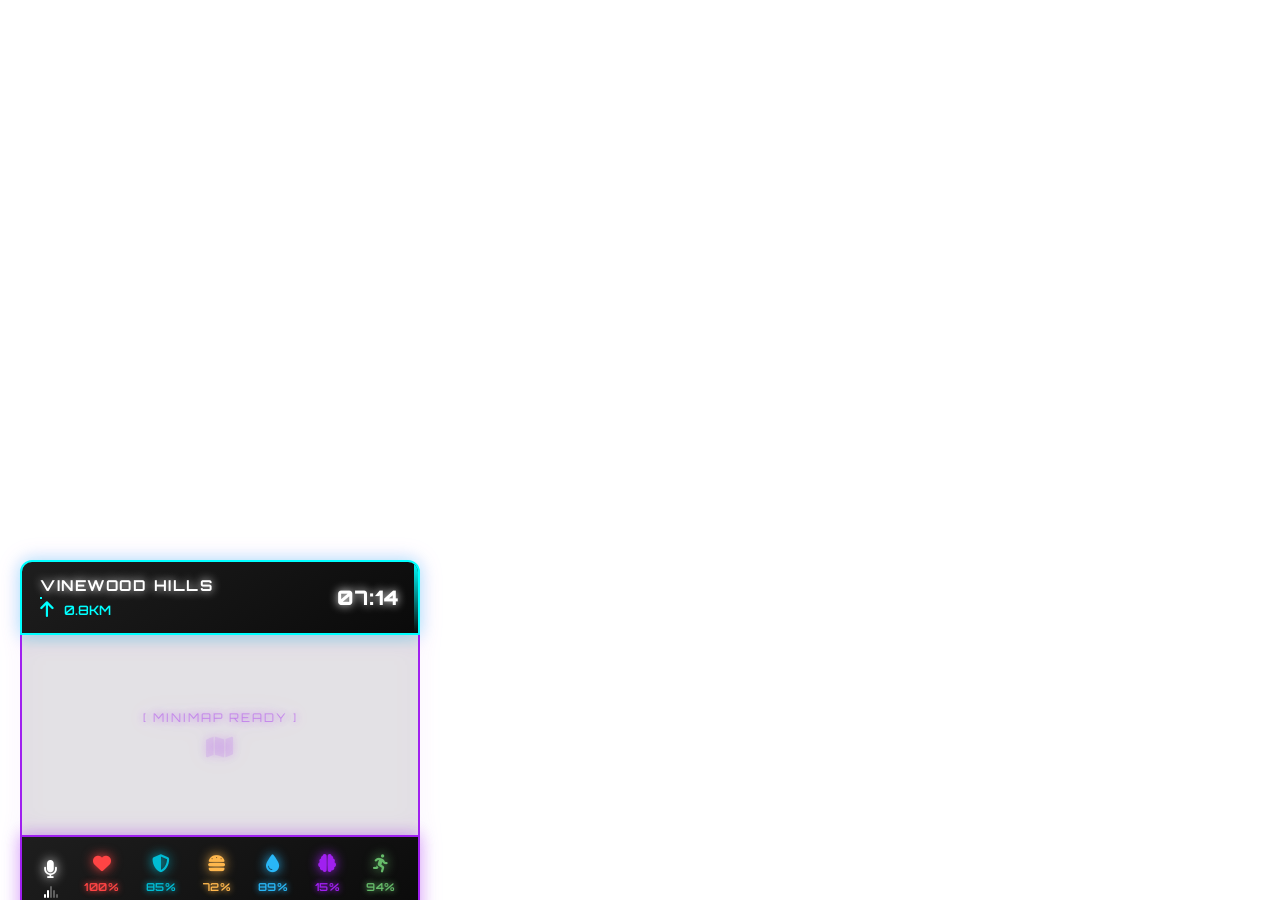
==== html/gps-hud.html @ 812bd892 "Initial commit" ====
<!DOCTYPE html>
<html lang="en">
<head>
    <meta charset="UTF-8">
    <meta name="viewport" content="width=device-width, initial-scale=1.0">
    <title>GPS HUD - FiveM QBCore Enhanced with Voice</title>
    <link href="https://fonts.googleapis.com/css2?family=Orbitron:wght@400;700;900&display=swap" rel="stylesheet">
    <link href="https://fonts.googleapis.com/css2?family=Roboto:wght@300;400;500;700&display=swap" rel="stylesheet">
    <link rel="stylesheet" href="https://cdnjs.cloudflare.com/ajax/libs/font-awesome/6.4.0/css/all.min.css">
    <style>
        :root {
            --neon-cyan: #00ffff;
            --neon-orange: #ff9800;
            --neon-purple: #a020f0;
            --neon-red: #ff4444;
            --neon-blue: #00bcd4;
            --neon-yellow: #ffb74d;
            --neon-light-blue: #29b6f6;
            --neon-green: #66bb6a;
            --voice-idle: #ffffff;
            --voice-talking: #ffff3e;
            --voice-radio: #d64763;
            --voice-muted: #666666;
            --dark-bg: linear-gradient(135deg, #0a0a0a 0%, #1a1a1a 50%, #0a0a0a 100%);
            --card-bg: linear-gradient(145deg, #1e1e1e, #0a0a0a);
        }

        * {
            margin: 0;
            padding: 0;
            box-sizing: border-box;
        }

        body {
            background: transparent;
            font-family: 'Roboto', sans-serif;
            color: white;
            overflow: hidden;
            width: 100vw;
            height: 100vh;
        }

        /* Keyframe Animations */
        @keyframes pulse {
            0%, 100% { transform: scale(1); }
            50% { transform: scale(1.1); }
        }

        @keyframes glow-pulse {
            0%, 100% { 
                box-shadow: 0 0 12px var(--neon-purple);
            }
            50% { 
                box-shadow: 0 0 20px var(--neon-purple), 0 0 30px var(--neon-purple);
            }
        }

        @keyframes text-glow {
            0%, 100% { 
                text-shadow: 0 0 8px currentColor;
            }
            50% { 
                text-shadow: 0 0 15px currentColor, 0 0 20px currentColor;
            }
        }

        @keyframes scan-line {
            0% { left: -100%; }
            100% { left: 100%; }
        }

        @keyframes data-stream {
            0% { transform: translateY(-100%); opacity: 0; }
            10%, 90% { opacity: 1; }
            100% { transform: translateY(100%); opacity: 0; }
        }

        @keyframes hologram-flicker {
            0%, 100% { opacity: 1; }
            98% { opacity: 1; }
            99% { opacity: 0.7; }
        }

        @keyframes voice-wave {
            0%, 100% { transform: scaleY(1); }
            25% { transform: scaleY(1.4); }
            50% { transform: scaleY(0.8); }
            75% { transform: scaleY(1.2); }
        }

        @keyframes mic-talking {
            0%, 100% { 
                transform: scale(1);
                filter: drop-shadow(0 0 6px currentColor);
            }
            50% { 
                transform: scale(1.15);
                filter: drop-shadow(0 0 15px currentColor);
            }
        }

        /* GPS/MAP HUD Container */
        .gps-hud-container {
            position: fixed;
            bottom: 20px;
            left: 20px;
            width: 400px;
            height: 320px;
            z-index: 1000;
            font-family: 'Orbitron', monospace;
            display: none;
            animation: hologram-flicker 8s infinite;
        }

        /* Navigation Header */
        .nav-header {
            background: var(--card-bg);
            border: 2px solid var(--neon-cyan);
            border-radius: 12px 12px 0 0;
            padding: 14px 18px;
            display: flex;
            justify-content: space-between;
            align-items: center;
            box-shadow: 0 0 15px rgba(0, 255, 255, 0.3);
            position: relative;
            overflow: hidden;
            backdrop-filter: blur(10px);
        }

        .nav-header::before {
            content: '';
            position: absolute;
            top: 0;
            left: -100%;
            width: 100%;
            height: 2px;
            background: linear-gradient(90deg, transparent, var(--neon-cyan), transparent);
            animation: scan-line 3s linear infinite;
        }

        .nav-header::after {
            content: '';
            position: absolute;
            top: 0;
            right: 0;
            width: 4px;
            height: 100%;
            background: linear-gradient(180deg, var(--neon-cyan), transparent);
            animation: data-stream 2s linear infinite;
        }

        .location-info {
            display: flex;
            flex-direction: column;
            gap: 6px;
        }

        .location-name {
            font-size: 15px;
            font-weight: 700;
            color: white;
            text-transform: uppercase;
            letter-spacing: 1.5px;
            text-shadow: 0 0 10px white;
        }

        .direction-distance {
            display: flex;
            align-items: center;
            gap: 10px;
            font-size: 13px;
        }

        .direction-arrow {
            color: var(--neon-cyan);
            font-size: 18px;
            animation: text-glow 2s ease-in-out infinite;
        }

        .distance {
            color: var(--neon-cyan);
            font-weight: 600;
            animation: text-glow 2s ease-in-out infinite;
        }

        .time-display {
            font-size: 20px;
            font-weight: 900;
            color: white;
            text-align: right;
            letter-spacing: 1px;
            text-shadow: 0 0 10px white;
        }

        /* Map Container */
        .map-container {
            background: rgba(0, 0, 0, 0.1);
            border-left: 2px solid var(--neon-purple);
            border-right: 2px solid var(--neon-purple);
            height: 200px;
            position: relative;
            display: flex;
            justify-content: center;
            align-items: center;
            animation: glow-pulse 3s ease-in-out infinite;
            overflow: hidden;
            backdrop-filter: blur(5px);
        }

        .map-placeholder {
            color: rgba(160, 32, 240, 0.4);
            font-size: 12px;
            text-align: center;
            letter-spacing: 2px;
            text-transform: uppercase;
            text-shadow: 0 0 8px rgba(160, 32, 240, 0.6);
            line-height: 1.4;
        }

        /* Status Bar */
        .status-bar {
            background: var(--card-bg);
            border: 2px solid var(--neon-purple);
            border-radius: 0 0 12px 12px;
            padding: 12px 16px;
            display: flex;
            justify-content: space-between;
            align-items: center;
            box-shadow: 0 0 15px rgba(160, 32, 240, 0.3);
            position: relative;
            overflow: hidden;
            backdrop-filter: blur(10px);
        }

        .status-bar::before {
            content: '';
            position: absolute;
            bottom: 0;
            left: -100%;
            width: 100%;
            height: 2px;
            background: linear-gradient(90deg, transparent, var(--neon-purple), transparent);
            animation: scan-line 4s linear infinite reverse;
        }

        .status-icon {
            display: flex;
            flex-direction: column;
            align-items: center;
            gap: 4px;
            cursor: pointer;
            transition: all 0.3s ease;
            padding: 6px;
            border-radius: 8px;
            position: relative;
        }

        .status-icon::before {
            content: '';
            position: absolute;
            top: 0;
            left: 0;
            right: 0;
            bottom: 0;
            background: rgba(255, 255, 255, 0.1);
            border-radius: 8px;
            opacity: 0;
            transition: opacity 0.3s ease;
        }

        .status-icon:hover::before {
            opacity: 1;
        }

        .status-icon:hover {
            transform: scale(1.15);
            animation: pulse 0.6s ease-in-out;
        }

        .status-icon i {
            font-size: 18px;
            margin-bottom: 3px;
            filter: drop-shadow(0 0 6px currentColor);
        }

        .status-value {
            font-size: 11px;
            font-weight: 600;
            letter-spacing: 0.5px;
            text-shadow: 0 0 6px currentColor;
        }

        /* Voice/Microphone Specific Styles */
        .voice {
            color: var(--voice-idle);
            position: relative;
        }

        .voice.talking {
            color: var(--voice-talking);
            animation: mic-talking 0.8s ease-in-out infinite;
        }

        .voice.radio {
            color: var(--voice-radio);
        }

        .voice.muted {
            color: var(--voice-muted);
            opacity: 0.6;
        }

        .voice:hover { 
            box-shadow: 0 0 20px currentColor;
            transform: scale(1.15);
            animation: pulse 0.6s ease-in-out;
        }

        /* Voice Level Indicator */
        .voice-level {
            display: flex;
            align-items: end;
            gap: 1px;
            height: 12px;
            justify-content: center;
        }

        .voice-bar {
            width: 2px;
            background: currentColor;
            border-radius: 1px;
            transition: all 0.3s ease;
            opacity: 0.3;
        }

        .voice-bar.active {
            opacity: 1;
            animation: voice-wave 0.6s ease-in-out infinite;
        }

        .voice-bar:nth-child(1) { height: 4px; animation-delay: 0s; }
        .voice-bar:nth-child(2) { height: 8px; animation-delay: 0.1s; }
        .voice-bar:nth-child(3) { height: 12px; animation-delay: 0.2s; }
        .voice-bar:nth-child(4) { height: 8px; animation-delay: 0.3s; }
        .voice-bar:nth-child(5) { height: 4px; animation-delay: 0.4s; }

        /* Radio Channel Display */
        .radio-channel {
            font-size: 9px;
            color: var(--voice-radio);
            text-shadow: 0 0 4px currentColor;
            position: absolute;
            top: -2px;
            right: -2px;
            background: rgba(0, 0, 0, 0.7);
            border-radius: 3px;
            padding: 1px 3px;
            border: 1px solid currentColor;
            opacity: 0;
            transition: opacity 0.3s ease;
        }

        .voice.radio .radio-channel {
            opacity: 1;
        }

        /* Status-specific Colors */
        .health { color: var(--neon-red); }
        .armor { color: var(--neon-blue); }
        .hunger { color: var(--neon-yellow); }
        .thirst { color: var(--neon-light-blue); }
        .stress { color: var(--neon-purple); }
        .stamina { color: var(--neon-green); }

        .health:hover { box-shadow: 0 0 20px var(--neon-red); }
        .armor:hover { box-shadow: 0 0 20px var(--neon-blue); }
        .hunger:hover { box-shadow: 0 0 20px var(--neon-yellow); }
        .thirst:hover { box-shadow: 0 0 20px var(--neon-light-blue); }
        .stress:hover { box-shadow: 0 0 20px var(--neon-purple); }
        .stamina:hover { box-shadow: 0 0 20px var(--neon-green); }

        /* Status Bar Indicators */
        .status-bar-indicator {
            width: 24px;
            height: 3px;
            background: rgba(255, 255, 255, 0.15);
            border-radius: 2px;
            overflow: hidden;
            margin-top: 3px;
            border: 1px solid rgba(255, 255, 255, 0.1);
        }

        .status-fill {
            height: 100%;
            background: currentColor;
            border-radius: 1px;
            transition: width 0.5s ease;
            box-shadow: 0 0 6px currentColor;
            position: relative;
        }

        .status-fill::after {
            content: '';
            position: absolute;
            top: 0;
            left: -100%;
            width: 100%;
            height: 100%;
            background: linear-gradient(90deg, transparent, rgba(255, 255, 255, 0.4), transparent);
            animation: scan-line 2s linear infinite;
        }

        /* Critical State Animations */
        .critical {
            animation: pulse 1s ease-in-out infinite;
        }

        .critical .status-fill {
            animation: glow-pulse 1s ease-in-out infinite;
        }

        /* GPS Position Classes */
        .gps-top-right {
            top: 20px;
            right: 20px;
            bottom: auto;
            left: auto;
        }

        .gps-top-left {
            top: 20px;
            left: 20px;
            bottom: auto;
            right: auto;
        }

        .gps-bottom-right {
            bottom: 20px;
            right: 20px;
            top: auto;
            left: auto;
        }

        .gps-bottom-left {
            bottom: 20px;
            left: 20px;
            top: auto;
            right: auto;
        }

        /* Theme Variants */
        .theme-cyberpunk {
            --primary: var(--neon-cyan);
            --secondary: var(--neon-purple);
            --accent: var(--neon-orange);
        }

        .theme-synthwave {
            --primary: #ff0080;
            --secondary: #8000ff;
            --accent: var(--neon-cyan);
        }

        .theme-synthwave .nav-header {
            border-color: #ff0080;
            box-shadow: 0 0 15px rgba(255, 0, 128, 0.3);
        }

        .theme-synthwave .map-container {
            border-color: #8000ff;
            animation: glow-pulse 3s ease-in-out infinite;
        }

        .theme-synthwave .status-bar {
            border-color: #8000ff;
            box-shadow: 0 0 15px rgba(128, 0, 255, 0.3);
        }

        .theme-matrix {
            --primary: #00ff00;
            --secondary: #008000;
            --accent: #ffffff;
        }

        .theme-matrix .nav-header {
            border-color: #00ff00;
            box-shadow: 0 0 15px rgba(0, 255, 0, 0.3);
        }

        .theme-matrix .map-container {
            border-color: #008000;
        }

        .theme-matrix .status-bar {
            border-color: #008000;
            box-shadow: 0 0 15px rgba(0, 128, 0, 0.3);
        }

        /* Responsive Design */
        @media (max-width: 768px) {
            .gps-hud-container {
                width: 360px;
                height: 280px;
                bottom: 10px;
                left: 10px;
            }

            .nav-header {
                padding: 12px 14px;
            }

            .location-name {
                font-size: 13px;
            }

            .time-display {
                font-size: 18px;
            }

            .map-container {
                height: 160px;
            }

            .status-icon i {
                font-size: 16px;
            }

            .status-value {
                font-size: 10px;
            }
            
            .voice-level {
                height: 10px;
            }
            
            .voice-bar {
                width: 1.5px;
            }
        }

        @media (max-width: 480px) {
            .gps-hud-container {
                width: 320px;
                height: 240px;
                bottom: 5px;
                left: 5px;
            }

            .map-container {
                height: 140px;
            }

            .status-bar {
                padding: 8px 10px;
            }

            .status-icon {
                padding: 3px;
            }
            
            .status-icon i {
                font-size: 14px;
            }
            
            .voice-level {
                height: 8px;
            }
            
            .radio-channel {
                font-size: 8px;
                padding: 0px 2px;
            }
        }

        /* Hidden State */
        .gps-hud-container.hidden {
            display: none !important;
        }

        /* Performance Mode */
        .performance-mode .gps-hud-container {
            animation: none;
        }

        .performance-mode .nav-header::before,
        .performance-mode .nav-header::after,
        .performance-mode .status-bar::before,
        .performance-mode .status-fill::after {
            animation: none;
        }

        .performance-mode .direction-arrow,
        .performance-mode .distance,
        .performance-mode .status-icon i,
        .performance-mode .status-value {
            animation: none;
            text-shadow: 0 0 3px currentColor;
        }
        
        .performance-mode .voice.talking {
            animation: none;
        }
        
        .performance-mode .voice-bar {
            animation: none;
        }
        
        .performance-mode .voice-bar.active {
            animation: none;
            opacity: 1;
        }

        /* Additional Visual Effects */
        .gps-hud-container {
            filter: drop-shadow(0 0 10px rgba(160, 32, 240, 0.2));
        }

        .status-icon.active {
            background: rgba(255, 255, 255, 0.1);
            transform: scale(1.1);
        }

        /* Data Stream Effects */
        .nav-header .data-point {
            position: absolute;
            width: 2px;
            height: 2px;
            background: var(--neon-cyan);
            border-radius: 50%;
            animation: data-stream 3s linear infinite;
        }

        .nav-header .data-point:nth-child(2) { animation-delay: 0.5s; }
        .nav-header .data-point:nth-child(3) { animation-delay: 1s; }
        .nav-header .data-point:nth-child(4) { animation-delay: 1.5s; }
    </style>
</head>
<body>
    <div class="gps-hud-container theme-cyberpunk gps-bottom-left" id="gpsHudContainer">
        <!-- Navigation Header -->
        <div class="nav-header">
            <div class="data-point"></div>
            <div class="data-point"></div>
            <div class="data-point"></div>
            <div class="data-point"></div>
            
            <div class="location-info">
                <div class="location-name" id="locationName">VINEWOOD HILLS</div>
                <div class="direction-distance">
                    <i class="fas fa-arrow-up direction-arrow" id="directionArrow"></i>
                    <span class="distance" id="distanceDisplay">0.8KM</span>
                </div>
            </div>
            <div class="time-display" id="timeDisplay">05:01</div>
        </div>

        <!-- Map Container -->
        <div class="map-container">
            <div class="map-placeholder">
                [ MINIMAP READY ]<br>
                <i class="fas fa-map" style="font-size: 24px; margin-top: 8px; opacity: 0.3; animation: pulse 3s infinite;"></i>
            </div>
        </div>

        <!-- Status Bar -->
        <div class="status-bar">
            <!-- Voice/Microphone Status -->
            <div class="status-icon voice" id="voiceStatus">
                <div class="radio-channel" id="radioChannel">CH1</div>
                <i class="fas fa-microphone" id="voiceIcon"></i>
                <div class="voice-level" id="voiceLevel">
                    <div class="voice-bar"></div>
                    <div class="voice-bar active"></div>
                    <div class="voice-bar active"></div>
                    <div class="voice-bar"></div>
                    <div class="voice-bar"></div>
                </div>
            </div>

            <div class="status-icon health" id="healthStatus">
                <i class="fas fa-heart"></i>
                <div class="status-value">100%</div>
                <div class="status-bar-indicator">
                    <div class="status-fill" style="width: 100%;"></div>
                </div>
            </div>

            <div class="status-icon armor" id="armorStatus">
                <i class="fas fa-shield-alt"></i>
                <div class="status-value">85%</div>
                <div class="status-bar-indicator">
                    <div class="status-fill" style="width: 85%;"></div>
                </div>
            </div>

            <div class="status-icon hunger" id="hungerStatus">
                <i class="fas fa-hamburger"></i>
                <div class="status-value">72%</div>
                <div class="status-bar-indicator">
                    <div class="status-fill" style="width: 72%;"></div>
                </div>
            </div>

            <div class="status-icon thirst" id="thirstStatus">
                <i class="fas fa-tint"></i>
                <div class="status-value">89%</div>
                <div class="status-bar-indicator">
                    <div class="status-fill" style="width: 89%;"></div>
                </div>
            </div>

            <div class="status-icon stress" id="stressStatus">
                <i class="fas fa-brain"></i>
                <div class="status-value">15%</div>
                <div class="status-bar-indicator">
                    <div class="status-fill" style="width: 15%;"></div>
                </div>
            </div>

            <div class="status-icon stamina" id="staminaStatus">
                <i class="fas fa-running"></i>
                <div class="status-value">94%</div>
                <div class="status-bar-indicator">
                    <div class="status-fill" style="width: 94%;"></div>
                </div>
            </div>
        </div>
    </div>

    <script>
        // GPS HUD Controller Class
        class GPSHudController {
            constructor() {
                this.container = document.getElementById('gpsHudContainer');
                this.locationName = document.getElementById('locationName');
                this.directionArrow = document.getElementById('directionArrow');
                this.distanceDisplay = document.getElementById('distanceDisplay');
                this.timeDisplay = document.getElementById('timeDisplay');
                
                // Voice elements
                this.voiceStatus = document.getElementById('voiceStatus');
                this.voiceIcon = document.getElementById('voiceIcon');
                this.voiceLevel = document.getElementById('voiceLevel');
                this.radioChannel = document.getElementById('radioChannel');
                
                this.statusElements = {
                    voice: document.getElementById('voiceStatus'),
                    health: document.getElementById('healthStatus'),
                    armor: document.getElementById('armorStatus'),
                    hunger: document.getElementById('hungerStatus'),
                    thirst: document.getElementById('thirstStatus'),
                    stress: document.getElementById('stressStatus'),
                    stamina: document.getElementById('staminaStatus')
                };
                
                this.isVisible = false;
                this.currentTheme = 'cyberpunk';
                this.currentPosition = 'bottom-left';
                this.performanceMode = false;
                
                // Voice state
                this.voiceState = {
                    level: 2,
                    talking: false,
                    radioActive: false,
                    radioChannel: 0,
                    muted: false
                };
                
                this.init();
            }
            
            init() {
                this.updateTime();
                setInterval(() => this.updateTime(), 1000);
                
                // Listen for FiveM events
                window.addEventListener('message', (event) => {
                    this.handleMessage(event.data);
                });
                
                // Add click handlers for status icons
                Object.entries(this.statusElements).forEach(([key, element]) => {
                    element.addEventListener('click', () => {
                        this.triggerStatusAlert(key);
                    });
                });
                
                // Initialize voice display
                this.updateVoiceDisplay();
            }
            
            handleMessage(data) {
                switch(data.action) {
                    case 'toggleGpsHud':
                        this.toggle(data.show);
                        break;
                    case 'updateLocation':
                        this.updateLocation(data);
                        break;
                    case 'updateStatus':
                        this.updateStatus(data);
                        break;
                    case 'updateVoice':
                        this.updateVoice(data);
                        break;
                    case 'updateTheme':
                        this.setTheme(data.theme);
                        break;
                    case 'updatePosition':
                        this.setPosition(data.position);
                        break;
                    case 'setPerformanceMode':
                        this.setPerformanceMode(data.enabled);
                        break;
                }
            }
            
            toggle(show) {
                this.isVisible = show;
                if (show) {
                    this.container.style.display = 'block';
                    this.container.classList.remove('hidden');
                } else {
                    this.container.style.display = 'none';
                    this.container.classList.add('hidden');
                }
            }
            
            updateLocation(data) {
                if (data.location) {
                    this.locationName.textContent = data.location.toUpperCase();
                }
                
                if (data.distance) {
                    this.distanceDisplay.textContent = data.distance + 'KM';
                }
                
                if (data.direction !== undefined) {
                    const directions = ['↑', '↗', '→', '↘', '↓', '↙', '←', '↖'];
                    const directionIndex = Math.floor(data.direction / 45) % 8;
                    this.directionArrow.innerHTML = directions[directionIndex];
                }
            }
            
            updateStatus(data) {
                Object.entries(data).forEach(([key, value]) => {
                    if (this.statusElements[key] && key !== 'voice') {
                        const element = this.statusElements[key];
                        const valueElement = element.querySelector('.status-value');
                        const fillElement = element.querySelector('.status-fill');
                        
                        if (valueElement && fillElement) {
                            valueElement.textContent = value + '%';
                            fillElement.style.width = value + '%';
                            
                            // Add critical state for low values
                            if ((key !== 'stress' && value <= 20) || (key === 'stress' && value >= 80)) {
                                element.classList.add('critical');
                            } else {
                                element.classList.remove('critical');
                            }
                        }
                    }
                });
            }
            
            updateVoice(data) {
                try {
                    // Update voice state with validation
                    if (data.level !== undefined && data.level >= 0 && data.level <= 5) {
                        this.voiceState.level = data.level;
                    }
                    if (data.talking !== undefined) this.voiceState.talking = data.talking;
                    if (data.radioActive !== undefined) this.voiceState.radioActive = data.radioActive;
                    if (data.radioChannel !== undefined && data.radioChannel >= 0) {
                        this.voiceState.radioChannel = data.radioChannel;
                    }
                    if (data.muted !== undefined) this.voiceState.muted = data.muted;
                    
                    this.updateVoiceDisplay();
                } catch (error) {
                    console.error('Error updating voice:', error);
                    // Fallback to safe state
                    this.voiceState = {
                        level: 2,
                        talking: false,
                        radioActive: false,
                        radioChannel: 0,
                        muted: false
                    };
                    this.updateVoiceDisplay();
                }
            }
            
            updateVoiceDisplay() {
                const voiceElement = this.voiceStatus;
                const voiceIcon = this.voiceIcon;
                const voiceLevel = this.voiceLevel;
                const radioChannel = this.radioChannel;
                
                // Reset classes
                voiceElement.classList.remove('talking', 'radio', 'muted');
                
                // Set voice icon based on state
                if (this.voiceState.muted) {
                    voiceIcon.className = 'fas fa-microphone-slash';
                    voiceElement.classList.add('muted');
                } else if (this.voiceState.radioActive && this.voiceState.radioChannel > 0) {
                    voiceIcon.className = 'fas fa-headset';
                    voiceElement.classList.add('radio');
                    radioChannel.textContent = `CH${this.voiceState.radioChannel}`;
                } else if (this.voiceState.talking) {
                    voiceIcon.className = 'fas fa-microphone';
                    voiceElement.classList.add('talking');
                } else {
                    // Determine icon based on voice level
                    if (this.voiceState.level === 1) {
                        voiceIcon.className = 'fas fa-microphone-slash';
                    } else if (this.voiceState.level <= 2) {
                        voiceIcon.className = 'fas fa-microphone';
                    } else if (this.voiceState.level === 3) {
                        voiceIcon.className = 'fas fa-volume-up';
                    } else {
                        voiceIcon.className = 'fas fa-bullhorn';
                    }
                }
                
                // Update voice level bars with proper validation
                const bars = voiceLevel.querySelectorAll('.voice-bar');
                bars.forEach((bar, index) => {
                    if (index < Math.max(1, this.voiceState.level) && !this.voiceState.muted) {
                        bar.classList.add('active');
                    } else {
                        bar.classList.remove('active');
                    }
                });
                
                // Trigger update animation
                voiceElement.style.transform = 'scale(1.05)';
                setTimeout(() => {
                    voiceElement.style.transform = 'scale(1)';
                }, 150);
            }
            
            updateTime() {
                const now = new Date();
                const hours = String(now.getHours()).padStart(2, '0');
                const minutes = String(now.getMinutes()).padStart(2, '0');
                this.timeDisplay.textContent = `${hours}:${minutes}`;
            }
            
            setTheme(theme) {
                this.container.classList.remove('theme-cyberpunk', 'theme-synthwave', 'theme-matrix');
                this.container.classList.add(`theme-${theme}`);
                this.currentTheme = theme;
            }
            
            setPosition(position) {
                this.container.classList.remove('gps-top-right', 'gps-top-left', 'gps-bottom-right', 'gps-bottom-left');
                this.container.classList.add(`gps-${position}`);
                this.currentPosition = position;
            }
            
            setPerformanceMode(enabled) {
                this.performanceMode = enabled;
                if (enabled) {
                    document.body.classList.add('performance-mode');
                } else {
                    document.body.classList.remove('performance-mode');
                }
            }
            
            triggerStatusAlert(statusType) {
                const element = this.statusElements[statusType];
                if (element) {
                    element.classList.add('active');
                    setTimeout(() => {
                        element.classList.remove('active');
                    }, 1000);
                    
                    // Send event to FiveM client
                    if (window.fetch) {
                        fetch(`https://${this.getResourceName()}/statusIconClicked`, {
                            method: 'POST',
                            headers: {
                                'Content-Type': 'application/json',
                            },
                            body: JSON.stringify({
                                statusType: statusType
                            })
                        }).catch(() => {}); // Ignore fetch errors in NUI
                    }
                }
            }
            
            getResourceName() {
                return window.location.hostname === 'nui-game-internal' ? 'qb-hud' : 'qb-hud';
            }
            
            // Simulation methods for development/testing
            simulateLocationUpdate() {
                const locations = [
                    'VINEWOOD HILLS', 'DOWNTOWN LS', 'VESPUCCI BEACH', 
                    'BLAINE COUNTY', 'PALETO BAY', 'SANDY SHORES'
                ];
                const randomLocation = locations[Math.floor(Math.random() * locations.length)];
                const randomDistance = (Math.random() * 5).toFixed(1);
                const randomDirection = Math.floor(Math.random() * 360);
                
                this.updateLocation({
                    location: randomLocation,
                    distance: randomDistance,
                    direction: randomDirection
                });
            }
            
            simulateStatusUpdate() {
                const statusUpdates = {};
                Object.keys(this.statusElements).forEach(key => {
                    if (key !== 'voice') {
                        let newValue;
                        if (key === 'stress') {
                            newValue = Math.floor(Math.random() * 50); // Keep stress lower
                        } else {
                            newValue = Math.floor(Math.random() * 100);
                        }
                        statusUpdates[key] = newValue;
                    }
                });
                
                this.updateStatus(statusUpdates);
            }
            
            simulateVoiceUpdate() {
                const voiceStates = [
                    { level: 1, talking: false, radioActive: false, radioChannel: 0, muted: false },
                    { level: 2, talking: true, radioActive: false, radioChannel: 0, muted: false },
                    { level: 3, talking: false, radioActive: true, radioChannel: 1, muted: false },
                    { level: 4, talking: true, radioActive: true, radioChannel: 2, muted: false },
                    { level: 0, talking: false, radioActive: false, radioChannel: 0, muted: true }
                ];
                
                const randomState = voiceStates[Math.floor(Math.random() * voiceStates.length)];
                this.updateVoice(randomState);
            }
        }

        // Initialize GPS HUD Controller
        const gpsHud = new GPSHudController();

        // Development/Testing Functions
        if (window.location.hostname !== 'nui-game-internal') {
            // Enable testing functions if not in FiveM
            window.testGpsHud = {
                toggle: (show) => gpsHud.toggle(show),
                updateLocation: () => gpsHud.simulateLocationUpdate(),
                updateStatus: () => gpsHud.simulateStatusUpdate(),
                updateVoice: () => gpsHud.simulateVoiceUpdate(),
                setTheme: (theme) => gpsHud.setTheme(theme),
                setPosition: (position) => gpsHud.setPosition(position),
                setPerformanceMode: (enabled) => gpsHud.setPerformanceMode(enabled)
            };
            
            // Auto-show for testing
            gpsHud.toggle(true);
            
            // Demo updates
            setInterval(() => gpsHud.simulateLocationUpdate(), 10000);
            setInterval(() => gpsHud.simulateStatusUpdate(), 8000);
            setInterval(() => gpsHud.simulateVoiceUpdate(), 3000);
        }

        // Keyboard shortcuts for development
        document.addEventListener('keydown', function(e) {
            if (window.location.hostname !== 'nui-game-internal') {
                switch(e.key) {
                    case '1':
                        gpsHud.setTheme('cyberpunk');
                        break;
                    case '2':
                        gpsHud.setTheme('synthwave');
                        break;
                    case '3':
                        gpsHud.setTheme('matrix');
                        break;
                    case 'h':
                        gpsHud.toggle(!gpsHud.isVisible);
                        break;
                    case 'p':
                        gpsHud.setPerformanceMode(!gpsHud.performanceMode);
                        break;
                    case 'v':
                        gpsHud.simulateVoiceUpdate();
                        break;
                }
            }
        });

        // Export for external access
        window.gpsHudController = gpsHud;
    </script>
</body>
</html>
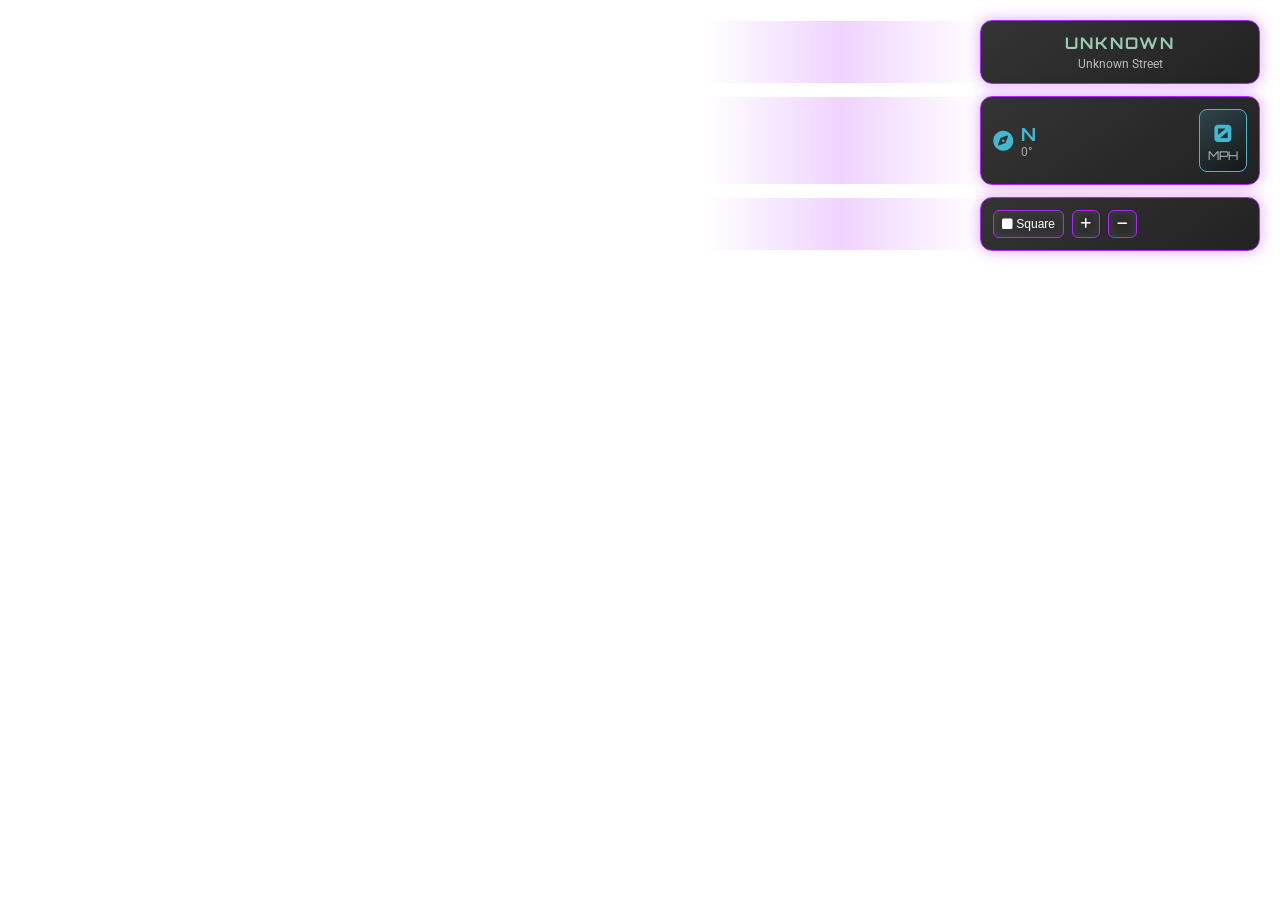
==== commit 4fc7333b: "0" ====
--- a/html/gps-hud.html
+++ b/html/gps-hud.html
@@ -1,1104 +1,731 @@
 <!DOCTYPE html>
-<html lang="en">
+<html lang="en" data-theme="neon-magenta">
 <head>
     <meta charset="UTF-8">
     <meta name="viewport" content="width=device-width, initial-scale=1.0">
-    <title>GPS HUD - FiveM QBCore Enhanced with Voice</title>
+    <title>GPS Navigation HUD</title>
+    
+    <!-- Neon Design-DNA Fonts -->
     <link href="https://fonts.googleapis.com/css2?family=Orbitron:wght@400;700;900&display=swap" rel="stylesheet">
-    <link href="https://fonts.googleapis.com/css2?family=Roboto:wght@300;400;500;700&display=swap" rel="stylesheet">
-    <link rel="stylesheet" href="https://cdnjs.cloudflare.com/ajax/libs/font-awesome/6.4.0/css/all.min.css">
+    <link href="https://fonts.googleapis.com/css2?family=Roboto:wght@300;400;500&display=swap" rel="stylesheet">
+    
+    <!-- FontAwesome Icons -->
+    <link rel="stylesheet" href="https://cdnjs.cloudflare.com/ajax/libs/font-awesome/6.0.0/css/all.min.css">
+    
     <style>
         :root {
-            --neon-cyan: #00ffff;
-            --neon-orange: #ff9800;
-            --neon-purple: #a020f0;
-            --neon-red: #ff4444;
-            --neon-blue: #00bcd4;
-            --neon-yellow: #ffb74d;
-            --neon-light-blue: #29b6f6;
-            --neon-green: #66bb6a;
-            --voice-idle: #ffffff;
-            --voice-talking: #ffff3e;
-            --voice-radio: #d64763;
-            --voice-muted: #666666;
-            --dark-bg: linear-gradient(135deg, #0a0a0a 0%, #1a1a1a 50%, #0a0a0a 100%);
-            --card-bg: linear-gradient(145deg, #1e1e1e, #0a0a0a);
-        }
-
+            /* Neon Design-DNA Farben */
+            --primary: #B026FF;     /* Magenta */
+            --secondary: #0ff;      /* Cyan */
+            --accent: #FFD700;      /* Gold */
+            --bg-dark: #1a1a1a;
+            --bg-darker: #111;
+            --text-primary: #fff;
+            --text-secondary: #e0e0e0;
+            
+            /* Navigation Farben */
+            --waypoint-color: #ff6b35;
+            --route-color: #4ecdc4;
+            --compass-color: #45b7d1;
+            --location-color: #96ceb4;
+            
+            /* Animationen */
+            --transition: all 0.3s ease;
+            --glow: 0 0 15px rgba(176, 38, 255, 0.4);
+            --glow-strong: 0 0 25px rgba(176, 38, 255, 0.8);
+        }
+        
         * {
             margin: 0;
             padding: 0;
             box-sizing: border-box;
         }
-
+        
         body {
+            font-family: 'Orbitron', 'Roboto', sans-serif;
             background: transparent;
+            color: var(--text-primary);
+            user-select: none;
+            -webkit-user-select: none;
+            overflow: hidden;
+        }
+        
+        /* Main Container */
+        .gps-navigation-container {
+            position: fixed;
+            top: 20px;
+            right: 20px;
+            display: flex;
+            flex-direction: column;
+            gap: 12px;
+            pointer-events: none;
+        }
+        
+        /* Navigation Info Panel */
+        .nav-panel {
+            background: linear-gradient(145deg, rgba(30, 30, 30, 0.9), rgba(10, 10, 10, 0.9));
+            border: 1px solid var(--primary);
+            border-radius: 12px;
+            padding: 12px;
+            min-width: 280px;
+            backdrop-filter: blur(10px);
+            box-shadow: var(--glow);
+            transition: var(--transition);
+            pointer-events: auto;
+        }
+        
+        .nav-panel:hover {
+            transform: translateX(-5px) scale(1.02);
+            box-shadow: var(--glow-strong);
+        }
+        
+        /* Location Display */
+        .location-panel {
+            text-align: center;
+        }
+        
+        .location-zone {
+            font-family: 'Orbitron', monospace;
+            font-size: 16px;
+            font-weight: 700;
+            text-transform: uppercase;
+            letter-spacing: 2px;
+            color: var(--location-color);
+            margin-bottom: 4px;
+        }
+        
+        .location-street {
             font-family: 'Roboto', sans-serif;
-            color: white;
-            overflow: hidden;
-            width: 100vw;
-            height: 100vh;
-        }
-
-        /* Keyframe Animations */
-        @keyframes pulse {
-            0%, 100% { transform: scale(1); }
-            50% { transform: scale(1.1); }
-        }
-
-        @keyframes glow-pulse {
+            font-size: 12px;
+            color: var(--text-secondary);
+            opacity: 0.8;
+        }
+        
+        /* Compass Display */
+        .compass-panel {
+            display: flex;
+            align-items: center;
+            justify-content: space-between;
+        }
+        
+        .compass-direction {
+            display: flex;
+            align-items: center;
+            gap: 8px;
+        }
+        
+        .compass-icon {
+            font-size: 20px;
+            color: var(--compass-color);
+            animation: compassSpin 8s linear infinite;
+        }
+        
+        .compass-text {
+            font-family: 'Orbitron', monospace;
+            font-size: 18px;
+            font-weight: 700;
+            color: var(--compass-color);
+            letter-spacing: 1px;
+        }
+        
+        .compass-degrees {
+            font-family: 'Roboto', monospace;
+            font-size: 12px;
+            color: var(--text-secondary);
+            opacity: 0.7;
+        }
+        
+        /* Speed Display */
+        .speed-panel {
+            text-align: center;
+            padding: 8px;
+            background: linear-gradient(145deg, rgba(69, 183, 209, 0.2), rgba(10, 10, 10, 0.5));
+            border: 1px solid var(--compass-color);
+            border-radius: 8px;
+        }
+        
+        .speed-value {
+            font-family: 'Orbitron', monospace;
+            font-size: 24px;
+            font-weight: 900;
+            color: var(--compass-color);
+            letter-spacing: 1px;
+        }
+        
+        .speed-unit {
+            font-size: 12px;
+            color: var(--text-secondary);
+            opacity: 0.8;
+        }
+        
+        /* Waypoint Panel */
+        .waypoint-panel {
+            background: linear-gradient(145deg, rgba(255, 107, 53, 0.2), rgba(10, 10, 10, 0.9));
+            border-color: var(--waypoint-color);
+            box-shadow: 0 0 15px rgba(255, 107, 53, 0.4);
+        }
+        
+        .waypoint-info {
+            display: flex;
+            align-items: center;
+            gap: 12px;
+            margin-bottom: 8px;
+        }
+        
+        .waypoint-icon {
+            font-size: 18px;
+            color: var(--waypoint-color);
+        }
+        
+        .waypoint-name {
+            font-family: 'Orbitron', sans-serif;
+            font-size: 14px;
+            font-weight: 700;
+            color: var(--waypoint-color);
+            flex: 1;
+        }
+        
+        .waypoint-distance {
+            font-family: 'Roboto', monospace;
+            font-size: 12px;
+            color: var(--text-secondary);
+        }
+        
+        .waypoint-eta {
+            display: flex;
+            align-items: center;
+            gap: 6px;
+            font-size: 11px;
+            color: var(--text-secondary);
+            opacity: 0.8;
+        }
+        
+        /* Route Panel */
+        .route-panel {
+            background: linear-gradient(145deg, rgba(78, 205, 196, 0.2), rgba(10, 10, 10, 0.9));
+            border-color: var(--route-color);
+            box-shadow: 0 0 15px rgba(78, 205, 196, 0.4);
+        }
+        
+        .route-step {
+            display: flex;
+            align-items: center;
+            gap: 8px;
+            padding: 4px 0;
+        }
+        
+        .route-step-icon {
+            font-size: 14px;
+            color: var(--route-color);
+            min-width: 16px;
+        }
+        
+        .route-step-instruction {
+            font-size: 12px;
+            color: var(--text-secondary);
+            flex: 1;
+        }
+        
+        .route-step-distance {
+            font-size: 11px;
+            color: var(--route-color);
+            opacity: 0.7;
+        }
+        
+        /* Minimap Controls */
+        .minimap-controls {
+            display: flex;
+            gap: 8px;
+        }
+        
+        .minimap-btn {
+            background: rgba(255, 255, 255, 0.1);
+            border: 1px solid var(--primary);
+            border-radius: 6px;
+            padding: 6px 8px;
+            color: var(--text-primary);
+            font-size: 12px;
+            cursor: pointer;
+            transition: var(--transition);
+            backdrop-filter: blur(5px);
+        }
+        
+        .minimap-btn:hover {
+            background: rgba(176, 38, 255, 0.2);
+            transform: scale(1.05);
+            box-shadow: 0 0 10px rgba(176, 38, 255, 0.5);
+        }
+        
+        .minimap-btn.active {
+            background: var(--primary);
+            color: var(--bg-darker);
+            box-shadow: var(--glow);
+        }
+        
+        /* Animations */
+        @keyframes compassSpin {
+            from { transform: rotate(0deg); }
+            to { transform: rotate(360deg); }
+        }
+        
+        @keyframes waypointPulse {
             0%, 100% { 
-                box-shadow: 0 0 12px var(--neon-purple);
+                box-shadow: 0 0 15px rgba(255, 107, 53, 0.4);
+                border-color: var(--waypoint-color);
             }
             50% { 
-                box-shadow: 0 0 20px var(--neon-purple), 0 0 30px var(--neon-purple);
-            }
-        }
-
-        @keyframes text-glow {
-            0%, 100% { 
-                text-shadow: 0 0 8px currentColor;
-            }
-            50% { 
-                text-shadow: 0 0 15px currentColor, 0 0 20px currentColor;
-            }
-        }
-
-        @keyframes scan-line {
+                box-shadow: 0 0 25px rgba(255, 107, 53, 0.8);
+                border-color: #ff8c65;
+            }
+        }
+        
+        .waypoint-panel.active {
+            animation: waypointPulse 2s infinite;
+        }
+        
+        @keyframes scanLine {
             0% { left: -100%; }
             100% { left: 100%; }
         }
-
-        @keyframes data-stream {
-            0% { transform: translateY(-100%); opacity: 0; }
-            10%, 90% { opacity: 1; }
-            100% { transform: translateY(100%); opacity: 0; }
-        }
-
-        @keyframes hologram-flicker {
-            0%, 100% { opacity: 1; }
-            98% { opacity: 1; }
-            99% { opacity: 0.7; }
-        }
-
-        @keyframes voice-wave {
-            0%, 100% { transform: scaleY(1); }
-            25% { transform: scaleY(1.4); }
-            50% { transform: scaleY(0.8); }
-            75% { transform: scaleY(1.2); }
-        }
-
-        @keyframes mic-talking {
-            0%, 100% { 
-                transform: scale(1);
-                filter: drop-shadow(0 0 6px currentColor);
-            }
-            50% { 
-                transform: scale(1.15);
-                filter: drop-shadow(0 0 15px currentColor);
-            }
-        }
-
-        /* GPS/MAP HUD Container */
-        .gps-hud-container {
-            position: fixed;
-            bottom: 20px;
-            left: 20px;
-            width: 400px;
-            height: 320px;
-            z-index: 1000;
-            font-family: 'Orbitron', monospace;
-            display: none;
-            animation: hologram-flicker 8s infinite;
-        }
-
-        /* Navigation Header */
-        .nav-header {
-            background: var(--card-bg);
-            border: 2px solid var(--neon-cyan);
-            border-radius: 12px 12px 0 0;
-            padding: 14px 18px;
-            display: flex;
-            justify-content: space-between;
-            align-items: center;
-            box-shadow: 0 0 15px rgba(0, 255, 255, 0.3);
-            position: relative;
-            overflow: hidden;
-            backdrop-filter: blur(10px);
-        }
-
-        .nav-header::before {
-            content: '';
-            position: absolute;
-            top: 0;
-            left: -100%;
-            width: 100%;
-            height: 2px;
-            background: linear-gradient(90deg, transparent, var(--neon-cyan), transparent);
-            animation: scan-line 3s linear infinite;
-        }
-
-        .nav-header::after {
-            content: '';
-            position: absolute;
-            top: 0;
-            right: 0;
-            width: 4px;
-            height: 100%;
-            background: linear-gradient(180deg, var(--neon-cyan), transparent);
-            animation: data-stream 2s linear infinite;
-        }
-
-        .location-info {
-            display: flex;
-            flex-direction: column;
-            gap: 6px;
-        }
-
-        .location-name {
-            font-size: 15px;
-            font-weight: 700;
-            color: white;
-            text-transform: uppercase;
-            letter-spacing: 1.5px;
-            text-shadow: 0 0 10px white;
-        }
-
-        .direction-distance {
-            display: flex;
-            align-items: center;
-            gap: 10px;
-            font-size: 13px;
-        }
-
-        .direction-arrow {
-            color: var(--neon-cyan);
-            font-size: 18px;
-            animation: text-glow 2s ease-in-out infinite;
-        }
-
-        .distance {
-            color: var(--neon-cyan);
-            font-weight: 600;
-            animation: text-glow 2s ease-in-out infinite;
-        }
-
-        .time-display {
-            font-size: 20px;
-            font-weight: 900;
-            color: white;
-            text-align: right;
-            letter-spacing: 1px;
-            text-shadow: 0 0 10px white;
-        }
-
-        /* Map Container */
-        .map-container {
-            background: rgba(0, 0, 0, 0.1);
-            border-left: 2px solid var(--neon-purple);
-            border-right: 2px solid var(--neon-purple);
-            height: 200px;
-            position: relative;
-            display: flex;
-            justify-content: center;
-            align-items: center;
-            animation: glow-pulse 3s ease-in-out infinite;
-            overflow: hidden;
-            backdrop-filter: blur(5px);
-        }
-
-        .map-placeholder {
-            color: rgba(160, 32, 240, 0.4);
-            font-size: 12px;
-            text-align: center;
-            letter-spacing: 2px;
-            text-transform: uppercase;
-            text-shadow: 0 0 8px rgba(160, 32, 240, 0.6);
-            line-height: 1.4;
-        }
-
-        /* Status Bar */
-        .status-bar {
-            background: var(--card-bg);
-            border: 2px solid var(--neon-purple);
-            border-radius: 0 0 12px 12px;
-            padding: 12px 16px;
-            display: flex;
-            justify-content: space-between;
-            align-items: center;
-            box-shadow: 0 0 15px rgba(160, 32, 240, 0.3);
-            position: relative;
-            overflow: hidden;
-            backdrop-filter: blur(10px);
-        }
-
-        .status-bar::before {
-            content: '';
-            position: absolute;
-            bottom: 0;
-            left: -100%;
-            width: 100%;
-            height: 2px;
-            background: linear-gradient(90deg, transparent, var(--neon-purple), transparent);
-            animation: scan-line 4s linear infinite reverse;
-        }
-
-        .status-icon {
-            display: flex;
-            flex-direction: column;
-            align-items: center;
-            gap: 4px;
-            cursor: pointer;
-            transition: all 0.3s ease;
-            padding: 6px;
-            border-radius: 8px;
-            position: relative;
-        }
-
-        .status-icon::before {
-            content: '';
-            position: absolute;
-            top: 0;
-            left: 0;
-            right: 0;
-            bottom: 0;
-            background: rgba(255, 255, 255, 0.1);
-            border-radius: 8px;
-            opacity: 0;
-            transition: opacity 0.3s ease;
-        }
-
-        .status-icon:hover::before {
-            opacity: 1;
-        }
-
-        .status-icon:hover {
-            transform: scale(1.15);
-            animation: pulse 0.6s ease-in-out;
-        }
-
-        .status-icon i {
-            font-size: 18px;
-            margin-bottom: 3px;
-            filter: drop-shadow(0 0 6px currentColor);
-        }
-
-        .status-value {
-            font-size: 11px;
-            font-weight: 600;
-            letter-spacing: 0.5px;
-            text-shadow: 0 0 6px currentColor;
-        }
-
-        /* Voice/Microphone Specific Styles */
-        .voice {
-            color: var(--voice-idle);
-            position: relative;
-        }
-
-        .voice.talking {
-            color: var(--voice-talking);
-            animation: mic-talking 0.8s ease-in-out infinite;
-        }
-
-        .voice.radio {
-            color: var(--voice-radio);
-        }
-
-        .voice.muted {
-            color: var(--voice-muted);
-            opacity: 0.6;
-        }
-
-        .voice:hover { 
-            box-shadow: 0 0 20px currentColor;
-            transform: scale(1.15);
-            animation: pulse 0.6s ease-in-out;
-        }
-
-        /* Voice Level Indicator */
-        .voice-level {
-            display: flex;
-            align-items: end;
-            gap: 1px;
-            height: 12px;
-            justify-content: center;
-        }
-
-        .voice-bar {
-            width: 2px;
-            background: currentColor;
-            border-radius: 1px;
-            transition: all 0.3s ease;
-            opacity: 0.3;
-        }
-
-        .voice-bar.active {
-            opacity: 1;
-            animation: voice-wave 0.6s ease-in-out infinite;
-        }
-
-        .voice-bar:nth-child(1) { height: 4px; animation-delay: 0s; }
-        .voice-bar:nth-child(2) { height: 8px; animation-delay: 0.1s; }
-        .voice-bar:nth-child(3) { height: 12px; animation-delay: 0.2s; }
-        .voice-bar:nth-child(4) { height: 8px; animation-delay: 0.3s; }
-        .voice-bar:nth-child(5) { height: 4px; animation-delay: 0.4s; }
-
-        /* Radio Channel Display */
-        .radio-channel {
-            font-size: 9px;
-            color: var(--voice-radio);
-            text-shadow: 0 0 4px currentColor;
-            position: absolute;
-            top: -2px;
-            right: -2px;
-            background: rgba(0, 0, 0, 0.7);
-            border-radius: 3px;
-            padding: 1px 3px;
-            border: 1px solid currentColor;
-            opacity: 0;
-            transition: opacity 0.3s ease;
-        }
-
-        .voice.radio .radio-channel {
-            opacity: 1;
-        }
-
-        /* Status-specific Colors */
-        .health { color: var(--neon-red); }
-        .armor { color: var(--neon-blue); }
-        .hunger { color: var(--neon-yellow); }
-        .thirst { color: var(--neon-light-blue); }
-        .stress { color: var(--neon-purple); }
-        .stamina { color: var(--neon-green); }
-
-        .health:hover { box-shadow: 0 0 20px var(--neon-red); }
-        .armor:hover { box-shadow: 0 0 20px var(--neon-blue); }
-        .hunger:hover { box-shadow: 0 0 20px var(--neon-yellow); }
-        .thirst:hover { box-shadow: 0 0 20px var(--neon-light-blue); }
-        .stress:hover { box-shadow: 0 0 20px var(--neon-purple); }
-        .stamina:hover { box-shadow: 0 0 20px var(--neon-green); }
-
-        /* Status Bar Indicators */
-        .status-bar-indicator {
-            width: 24px;
-            height: 3px;
-            background: rgba(255, 255, 255, 0.15);
-            border-radius: 2px;
-            overflow: hidden;
-            margin-top: 3px;
-            border: 1px solid rgba(255, 255, 255, 0.1);
-        }
-
-        .status-fill {
-            height: 100%;
-            background: currentColor;
-            border-radius: 1px;
-            transition: width 0.5s ease;
-            box-shadow: 0 0 6px currentColor;
-            position: relative;
-        }
-
-        .status-fill::after {
+        
+        .nav-panel::after {
             content: '';
             position: absolute;
             top: 0;
             left: -100%;
             width: 100%;
             height: 100%;
-            background: linear-gradient(90deg, transparent, rgba(255, 255, 255, 0.4), transparent);
-            animation: scan-line 2s linear infinite;
-        }
-
-        /* Critical State Animations */
-        .critical {
-            animation: pulse 1s ease-in-out infinite;
-        }
-
-        .critical .status-fill {
-            animation: glow-pulse 1s ease-in-out infinite;
-        }
-
-        /* GPS Position Classes */
-        .gps-top-right {
-            top: 20px;
-            right: 20px;
-            bottom: auto;
-            left: auto;
-        }
-
-        .gps-top-left {
-            top: 20px;
-            left: 20px;
-            bottom: auto;
-            right: auto;
-        }
-
-        .gps-bottom-right {
-            bottom: 20px;
-            right: 20px;
-            top: auto;
-            left: auto;
-        }
-
-        .gps-bottom-left {
-            bottom: 20px;
-            left: 20px;
-            top: auto;
-            right: auto;
-        }
-
-        /* Theme Variants */
-        .theme-cyberpunk {
-            --primary: var(--neon-cyan);
-            --secondary: var(--neon-purple);
-            --accent: var(--neon-orange);
-        }
-
-        .theme-synthwave {
-            --primary: #ff0080;
-            --secondary: #8000ff;
-            --accent: var(--neon-cyan);
-        }
-
-        .theme-synthwave .nav-header {
-            border-color: #ff0080;
-            box-shadow: 0 0 15px rgba(255, 0, 128, 0.3);
-        }
-
-        .theme-synthwave .map-container {
-            border-color: #8000ff;
-            animation: glow-pulse 3s ease-in-out infinite;
-        }
-
-        .theme-synthwave .status-bar {
-            border-color: #8000ff;
-            box-shadow: 0 0 15px rgba(128, 0, 255, 0.3);
-        }
-
-        .theme-matrix {
-            --primary: #00ff00;
-            --secondary: #008000;
-            --accent: #ffffff;
-        }
-
-        .theme-matrix .nav-header {
-            border-color: #00ff00;
-            box-shadow: 0 0 15px rgba(0, 255, 0, 0.3);
-        }
-
-        .theme-matrix .map-container {
-            border-color: #008000;
-        }
-
-        .theme-matrix .status-bar {
-            border-color: #008000;
-            box-shadow: 0 0 15px rgba(0, 128, 0, 0.3);
-        }
-
+            background: linear-gradient(90deg, 
+                transparent, 
+                rgba(176, 38, 255, 0.2), 
+                transparent
+            );
+            animation: scanLine 6s infinite;
+            pointer-events: none;
+        }
+        
+        /* Hidden State */
+        .hidden {
+            display: none !important;
+        }
+        
+        /* Themes */
+        [data-theme="neon-cyan"] {
+            --primary: #0ff;
+            --glow: 0 0 15px rgba(0, 255, 255, 0.4);
+            --glow-strong: 0 0 25px rgba(0, 255, 255, 0.8);
+        }
+        
+        [data-theme="classic"] {
+            --primary: #ffffff;
+            --secondary: #cccccc;
+            --accent: #ffff00;
+            --glow: 0 0 15px rgba(255, 255, 255, 0.4);
+            --glow-strong: 0 0 25px rgba(255, 255, 255, 0.8);
+        }
+        
         /* Responsive Design */
         @media (max-width: 768px) {
-            .gps-hud-container {
-                width: 360px;
-                height: 280px;
-                bottom: 10px;
-                left: 10px;
-            }
-
-            .nav-header {
-                padding: 12px 14px;
-            }
-
-            .location-name {
-                font-size: 13px;
-            }
-
-            .time-display {
-                font-size: 18px;
-            }
-
-            .map-container {
-                height: 160px;
-            }
-
-            .status-icon i {
+            .gps-navigation-container {
+                top: 10px;
+                right: 10px;
+            }
+            
+            .nav-panel {
+                min-width: 240px;
+                padding: 10px;
+            }
+            
+            .location-zone {
+                font-size: 14px;
+            }
+            
+            .compass-text {
                 font-size: 16px;
             }
-
-            .status-value {
-                font-size: 10px;
-            }
-            
-            .voice-level {
-                height: 10px;
-            }
-            
-            .voice-bar {
-                width: 1.5px;
-            }
-        }
-
-        @media (max-width: 480px) {
-            .gps-hud-container {
-                width: 320px;
-                height: 240px;
-                bottom: 5px;
-                left: 5px;
-            }
-
-            .map-container {
-                height: 140px;
-            }
-
-            .status-bar {
-                padding: 8px 10px;
-            }
-
-            .status-icon {
-                padding: 3px;
-            }
-            
-            .status-icon i {
-                font-size: 14px;
-            }
-            
-            .voice-level {
-                height: 8px;
-            }
-            
-            .radio-channel {
-                font-size: 8px;
-                padding: 0px 2px;
-            }
-        }
-
-        /* Hidden State */
-        .gps-hud-container.hidden {
-            display: none !important;
-        }
-
-        /* Performance Mode */
-        .performance-mode .gps-hud-container {
-            animation: none;
-        }
-
-        .performance-mode .nav-header::before,
-        .performance-mode .nav-header::after,
-        .performance-mode .status-bar::before,
-        .performance-mode .status-fill::after {
-            animation: none;
-        }
-
-        .performance-mode .direction-arrow,
-        .performance-mode .distance,
-        .performance-mode .status-icon i,
-        .performance-mode .status-value {
-            animation: none;
-            text-shadow: 0 0 3px currentColor;
-        }
-        
-        .performance-mode .voice.talking {
-            animation: none;
-        }
-        
-        .performance-mode .voice-bar {
-            animation: none;
-        }
-        
-        .performance-mode .voice-bar.active {
-            animation: none;
-            opacity: 1;
-        }
-
-        /* Additional Visual Effects */
-        .gps-hud-container {
-            filter: drop-shadow(0 0 10px rgba(160, 32, 240, 0.2));
-        }
-
-        .status-icon.active {
-            background: rgba(255, 255, 255, 0.1);
-            transform: scale(1.1);
-        }
-
-        /* Data Stream Effects */
-        .nav-header .data-point {
-            position: absolute;
-            width: 2px;
-            height: 2px;
-            background: var(--neon-cyan);
-            border-radius: 50%;
-            animation: data-stream 3s linear infinite;
-        }
-
-        .nav-header .data-point:nth-child(2) { animation-delay: 0.5s; }
-        .nav-header .data-point:nth-child(3) { animation-delay: 1s; }
-        .nav-header .data-point:nth-child(4) { animation-delay: 1.5s; }
+            
+            .speed-value {
+                font-size: 20px;
+            }
+        }
     </style>
 </head>
 <body>
-    <div class="gps-hud-container theme-cyberpunk gps-bottom-left" id="gpsHudContainer">
-        <!-- Navigation Header -->
-        <div class="nav-header">
-            <div class="data-point"></div>
-            <div class="data-point"></div>
-            <div class="data-point"></div>
-            <div class="data-point"></div>
-            
-            <div class="location-info">
-                <div class="location-name" id="locationName">VINEWOOD HILLS</div>
-                <div class="direction-distance">
-                    <i class="fas fa-arrow-up direction-arrow" id="directionArrow"></i>
-                    <span class="distance" id="distanceDisplay">0.8KM</span>
+    <div class="gps-navigation-container" id="gps-navigation">
+        
+        <!-- Current Location Panel -->
+        <div class="nav-panel location-panel" id="location-panel">
+            <div class="location-zone" id="location-zone">VINEWOOD HILLS</div>
+            <div class="location-street" id="location-street">Elgin Avenue / Power Street</div>
+        </div>
+        
+        <!-- Compass & Speed Panel -->
+        <div class="nav-panel compass-panel" id="compass-panel">
+            <div class="compass-direction">
+                <i class="compass-icon fas fa-compass" id="compass-icon"></i>
+                <div>
+                    <div class="compass-text" id="compass-direction">N</div>
+                    <div class="compass-degrees" id="compass-degrees">0°</div>
                 </div>
             </div>
-            <div class="time-display" id="timeDisplay">05:01</div>
-        </div>
-
-        <!-- Map Container -->
-        <div class="map-container">
-            <div class="map-placeholder">
-                [ MINIMAP READY ]<br>
-                <i class="fas fa-map" style="font-size: 24px; margin-top: 8px; opacity: 0.3; animation: pulse 3s infinite;"></i>
+            <div class="speed-panel">
+                <div class="speed-value" id="speed-value">0</div>
+                <div class="speed-unit" id="speed-unit">MPH</div>
             </div>
         </div>
-
-        <!-- Status Bar -->
-        <div class="status-bar">
-            <!-- Voice/Microphone Status -->
-            <div class="status-icon voice" id="voiceStatus">
-                <div class="radio-channel" id="radioChannel">CH1</div>
-                <i class="fas fa-microphone" id="voiceIcon"></i>
-                <div class="voice-level" id="voiceLevel">
-                    <div class="voice-bar"></div>
-                    <div class="voice-bar active"></div>
-                    <div class="voice-bar active"></div>
-                    <div class="voice-bar"></div>
-                    <div class="voice-bar"></div>
-                </div>
+        
+        <!-- Active Waypoint Panel -->
+        <div class="nav-panel waypoint-panel hidden" id="waypoint-panel">
+            <div class="waypoint-info">
+                <i class="waypoint-icon fas fa-map-marker-alt"></i>
+                <div class="waypoint-name" id="waypoint-name">Destination</div>
+                <div class="waypoint-distance" id="waypoint-distance">0.0 km</div>
             </div>
-
-            <div class="status-icon health" id="healthStatus">
-                <i class="fas fa-heart"></i>
-                <div class="status-value">100%</div>
-                <div class="status-bar-indicator">
-                    <div class="status-fill" style="width: 100%;"></div>
-                </div>
-            </div>
-
-            <div class="status-icon armor" id="armorStatus">
-                <i class="fas fa-shield-alt"></i>
-                <div class="status-value">85%</div>
-                <div class="status-bar-indicator">
-                    <div class="status-fill" style="width: 85%;"></div>
-                </div>
-            </div>
-
-            <div class="status-icon hunger" id="hungerStatus">
-                <i class="fas fa-hamburger"></i>
-                <div class="status-value">72%</div>
-                <div class="status-bar-indicator">
-                    <div class="status-fill" style="width: 72%;"></div>
-                </div>
-            </div>
-
-            <div class="status-icon thirst" id="thirstStatus">
-                <i class="fas fa-tint"></i>
-                <div class="status-value">89%</div>
-                <div class="status-bar-indicator">
-                    <div class="status-fill" style="width: 89%;"></div>
-                </div>
-            </div>
-
-            <div class="status-icon stress" id="stressStatus">
-                <i class="fas fa-brain"></i>
-                <div class="status-value">15%</div>
-                <div class="status-bar-indicator">
-                    <div class="status-fill" style="width: 15%;"></div>
-                </div>
-            </div>
-
-            <div class="status-icon stamina" id="staminaStatus">
-                <i class="fas fa-running"></i>
-                <div class="status-value">94%</div>
-                <div class="status-bar-indicator">
-                    <div class="status-fill" style="width: 94%;"></div>
-                </div>
+            <div class="waypoint-eta">
+                <i class="fas fa-clock"></i>
+                <span id="waypoint-eta">ETA: --:--</span>
             </div>
         </div>
+        
+        <!-- Active Route Panel -->
+        <div class="nav-panel route-panel hidden" id="route-panel">
+            <div class="route-step">
+                <i class="route-step-icon fas fa-arrow-right"></i>
+                <div class="route-step-instruction" id="route-instruction">Head to destination</div>
+                <div class="route-step-distance" id="route-step-distance">0.0 km</div>
+            </div>
+        </div>
+        
+        <!-- Minimap Controls -->
+        <div class="nav-panel">
+            <div class="minimap-controls">
+                <button class="minimap-btn" id="minimap-shape-btn">
+                    <i class="fas fa-square"></i> Square
+                </button>
+                <button class="minimap-btn" id="minimap-zoom-in">
+                    <i class="fas fa-plus"></i>
+                </button>
+                <button class="minimap-btn" id="minimap-zoom-out">
+                    <i class="fas fa-minus"></i>
+                </button>
+            </div>
+        </div>
+        
     </div>
-
+    
     <script>
-        // GPS HUD Controller Class
-        class GPSHudController {
+        // GPS Navigation Manager
+        class GPSNavigationManager {
             constructor() {
-                this.container = document.getElementById('gpsHudContainer');
-                this.locationName = document.getElementById('locationName');
-                this.directionArrow = document.getElementById('directionArrow');
-                this.distanceDisplay = document.getElementById('distanceDisplay');
-                this.timeDisplay = document.getElementById('timeDisplay');
-                
-                // Voice elements
-                this.voiceStatus = document.getElementById('voiceStatus');
-                this.voiceIcon = document.getElementById('voiceIcon');
-                this.voiceLevel = document.getElementById('voiceLevel');
-                this.radioChannel = document.getElementById('radioChannel');
-                
-                this.statusElements = {
-                    voice: document.getElementById('voiceStatus'),
-                    health: document.getElementById('healthStatus'),
-                    armor: document.getElementById('armorStatus'),
-                    hunger: document.getElementById('hungerStatus'),
-                    thirst: document.getElementById('thirstStatus'),
-                    stress: document.getElementById('stressStatus'),
-                    stamina: document.getElementById('staminaStatus')
+                this.data = {
+                    location: {
+                        name: "Unknown",
+                        street: "Unknown Street"
+                    },
+                    compass: {
+                        heading: 0,
+                        direction: "N",
+                        speed: 0
+                    },
+                    waypoint: {
+                        active: false,
+                        name: "Destination",
+                        distance: 0,
+                        eta: 0
+                    },
+                    route: {
+                        active: false,
+                        instruction: "Head to destination",
+                        distance: 0
+                    },
+                    minimap: {
+                        shape: 'square',
+                        zoom: 0
+                    }
                 };
                 
-                this.isVisible = false;
-                this.currentTheme = 'cyberpunk';
-                this.currentPosition = 'bottom-left';
-                this.performanceMode = false;
-                
-                // Voice state
-                this.voiceState = {
-                    level: 2,
-                    talking: false,
-                    radioActive: false,
-                    radioChannel: 0,
-                    muted: false
+                this.elements = {
+                    locationZone: document.getElementById('location-zone'),
+                    locationStreet: document.getElementById('location-street'),
+                    
+                    compassIcon: document.getElementById('compass-icon'),
+                    compassDirection: document.getElementById('compass-direction'),
+                    compassDegrees: document.getElementById('compass-degrees'),
+                    speedValue: document.getElementById('speed-value'),
+                    speedUnit: document.getElementById('speed-unit'),
+                    
+                    waypointPanel: document.getElementById('waypoint-panel'),
+                    waypointName: document.getElementById('waypoint-name'),
+                    waypointDistance: document.getElementById('waypoint-distance'),
+                    waypointEta: document.getElementById('waypoint-eta'),
+                    
+                    routePanel: document.getElementById('route-panel'),
+                    routeInstruction: document.getElementById('route-instruction'),
+                    routeStepDistance: document.getElementById('route-step-distance'),
+                    
+                    minimapShapeBtn: document.getElementById('minimap-shape-btn'),
+                    minimapZoomIn: document.getElementById('minimap-zoom-in'),
+                    minimapZoomOut: document.getElementById('minimap-zoom-out')
                 };
                 
                 this.init();
             }
             
             init() {
-                this.updateTime();
-                setInterval(() => this.updateTime(), 1000);
-                
-                // Listen for FiveM events
+                console.log('🗺️ GPS Navigation Manager initialized');
+                
+                // Setup click handlers
+                this.setupClickHandlers();
+                
+                // Setup message listener
+                this.setupMessageListener();
+                
+                // Initial render
+                this.render();
+            }
+            
+            setupClickHandlers() {
+                // Minimap shape toggle
+                this.elements.minimapShapeBtn.addEventListener('click', () => {
+                    this.toggleMinimapShape();
+                });
+                
+                // Zoom controls
+                this.elements.minimapZoomIn.addEventListener('click', () => {
+                    this.adjustZoom(1);
+                });
+                
+                this.elements.minimapZoomOut.addEventListener('click', () => {
+                    this.adjustZoom(-1);
+                });
+                
+                // Clear waypoint on waypoint panel click
+                this.elements.waypointPanel.addEventListener('click', () => {
+                    this.clearWaypoint();
+                });
+            }
+            
+            setupMessageListener() {
                 window.addEventListener('message', (event) => {
-                    this.handleMessage(event.data);
-                });
-                
-                // Add click handlers for status icons
-                Object.entries(this.statusElements).forEach(([key, element]) => {
-                    element.addEventListener('click', () => {
-                        this.triggerStatusAlert(key);
-                    });
-                });
-                
-                // Initialize voice display
-                this.updateVoiceDisplay();
-            }
-            
-            handleMessage(data) {
-                switch(data.action) {
-                    case 'toggleGpsHud':
-                        this.toggle(data.show);
-                        break;
-                    case 'updateLocation':
-                        this.updateLocation(data);
-                        break;
-                    case 'updateStatus':
-                        this.updateStatus(data);
-                        break;
-                    case 'updateVoice':
-                        this.updateVoice(data);
-                        break;
-                    case 'updateTheme':
-                        this.setTheme(data.theme);
-                        break;
-                    case 'updatePosition':
-                        this.setPosition(data.position);
-                        break;
-                    case 'setPerformanceMode':
-                        this.setPerformanceMode(data.enabled);
-                        break;
-                }
-            }
-            
-            toggle(show) {
-                this.isVisible = show;
-                if (show) {
-                    this.container.style.display = 'block';
-                    this.container.classList.remove('hidden');
-                } else {
-                    this.container.style.display = 'none';
-                    this.container.classList.add('hidden');
-                }
-            }
-            
-            updateLocation(data) {
-                if (data.location) {
-                    this.locationName.textContent = data.location.toUpperCase();
-                }
-                
-                if (data.distance) {
-                    this.distanceDisplay.textContent = data.distance + 'KM';
-                }
-                
-                if (data.direction !== undefined) {
-                    const directions = ['↑', '↗', '→', '↘', '↓', '↙', '←', '↖'];
-                    const directionIndex = Math.floor(data.direction / 45) % 8;
-                    this.directionArrow.innerHTML = directions[directionIndex];
-                }
-            }
-            
-            updateStatus(data) {
-                Object.entries(data).forEach(([key, value]) => {
-                    if (this.statusElements[key] && key !== 'voice') {
-                        const element = this.statusElements[key];
-                        const valueElement = element.querySelector('.status-value');
-                        const fillElement = element.querySelector('.status-fill');
-                        
-                        if (valueElement && fillElement) {
-                            valueElement.textContent = value + '%';
-                            fillElement.style.width = value + '%';
-                            
-                            // Add critical state for low values
-                            if ((key !== 'stress' && value <= 20) || (key === 'stress' && value >= 80)) {
-                                element.classList.add('critical');
-                            } else {
-                                element.classList.remove('critical');
-                            }
-                        }
+                    const { action, data } = event.data;
+                    
+                    switch (action) {
+                        case 'locationUpdate':
+                            this.updateLocation(data);
+                            break;
+                        case 'compassUpdate':
+                            this.updateCompass(data);
+                            break;
+                        case 'waypointSet':
+                            this.setWaypoint(data);
+                            break;
+                        case 'waypointCleared':
+                            this.clearWaypoint();
+                            break;
+                        case 'routeStarted':
+                            this.startRoute(data);
+                            break;
+                        case 'routeCleared':
+                            this.clearRoute();
+                            break;
+                        case 'minimapShapeChanged':
+                            this.updateMinimapShape(data.shape);
+                            break;
+                        case 'setVisible':
+                            this.setVisible(data.visible);
+                            break;
+                        case 'setTheme':
+                            this.setTheme(data.theme);
+                            break;
                     }
                 });
             }
             
-            updateVoice(data) {
-                try {
-                    // Update voice state with validation
-                    if (data.level !== undefined && data.level >= 0 && data.level <= 5) {
-                        this.voiceState.level = data.level;
-                    }
-                    if (data.talking !== undefined) this.voiceState.talking = data.talking;
-                    if (data.radioActive !== undefined) this.voiceState.radioActive = data.radioActive;
-                    if (data.radioChannel !== undefined && data.radioChannel >= 0) {
-                        this.voiceState.radioChannel = data.radioChannel;
-                    }
-                    if (data.muted !== undefined) this.voiceState.muted = data.muted;
-                    
-                    this.updateVoiceDisplay();
-                } catch (error) {
-                    console.error('Error updating voice:', error);
-                    // Fallback to safe state
-                    this.voiceState = {
-                        level: 2,
-                        talking: false,
-                        radioActive: false,
-                        radioChannel: 0,
-                        muted: false
-                    };
-                    this.updateVoiceDisplay();
+            updateLocation(data) {
+                if (!data) return;
+                
+                this.data.location = data;
+                this.elements.locationZone.textContent = data.name.toUpperCase();
+                this.elements.locationStreet.textContent = data.street;
+            }
+            
+            updateCompass(data) {
+                if (!data) return;
+                
+                this.data.compass = data;
+                
+                // Update compass direction
+                this.elements.compassDirection.textContent = data.direction;
+                this.elements.compassDegrees.textContent = `${data.heading}°`;
+                
+                // Rotate compass icon
+                this.elements.compassIcon.style.transform = `rotate(${data.heading}deg)`;
+                
+                // Update speed
+                this.elements.speedValue.textContent = Math.floor(data.speed);
+                
+                // Update speed unit based on value
+                if (data.speed > 200) {
+                    this.elements.speedUnit.textContent = 'MPH'; // Likely aircraft
+                } else {
+                    this.elements.speedUnit.textContent = 'MPH'; // Ground vehicle
                 }
             }
             
-            updateVoiceDisplay() {
-                const voiceElement = this.voiceStatus;
-                const voiceIcon = this.voiceIcon;
-                const voiceLevel = this.voiceLevel;
-                const radioChannel = this.radioChannel;
-                
-                // Reset classes
-                voiceElement.classList.remove('talking', 'radio', 'muted');
-                
-                // Set voice icon based on state
-                if (this.voiceState.muted) {
-                    voiceIcon.className = 'fas fa-microphone-slash';
-                    voiceElement.classList.add('muted');
-                } else if (this.voiceState.radioActive && this.voiceState.radioChannel > 0) {
-                    voiceIcon.className = 'fas fa-headset';
-                    voiceElement.classList.add('radio');
-                    radioChannel.textContent = `CH${this.voiceState.radioChannel}`;
-                } else if (this.voiceState.talking) {
-                    voiceIcon.className = 'fas fa-microphone';
-                    voiceElement.classList.add('talking');
+            setWaypoint(data) {
+                if (!data) return;
+                
+                this.data.waypoint = Object.assign(this.data.waypoint, data);
+                this.data.waypoint.active = true;
+                
+                // Show waypoint panel
+                this.elements.waypointPanel.classList.remove('hidden');
+                this.elements.waypointPanel.classList.add('active');
+                
+                // Update waypoint info
+                this.elements.waypointName.textContent = data.name || 'Waypoint';
+                
+                this.updateWaypointDistance();
+            }
+            
+            updateWaypointDistance() {
+                if (!this.data.waypoint.active) return;
+                
+                const distance = this.data.waypoint.distance || 0;
+                const eta = this.data.waypoint.eta || 0;
+                
+                // Format distance
+                if (distance < 1000) {
+                    this.elements.waypointDistance.textContent = `${Math.floor(distance)}m`;
                 } else {
-                    // Determine icon based on voice level
-                    if (this.voiceState.level === 1) {
-                        voiceIcon.className = 'fas fa-microphone-slash';
-                    } else if (this.voiceState.level <= 2) {
-                        voiceIcon.className = 'fas fa-microphone';
-                    } else if (this.voiceState.level === 3) {
-                        voiceIcon.className = 'fas fa-volume-up';
-                    } else {
-                        voiceIcon.className = 'fas fa-bullhorn';
-                    }
+                    this.elements.waypointDistance.textContent = `${(distance / 1000).toFixed(1)}km`;
                 }
                 
-                // Update voice level bars with proper validation
-                const bars = voiceLevel.querySelectorAll('.voice-bar');
-                bars.forEach((bar, index) => {
-                    if (index < Math.max(1, this.voiceState.level) && !this.voiceState.muted) {
-                        bar.classList.add('active');
-                    } else {
-                        bar.classList.remove('active');
-                    }
+                // Format ETA
+                if (eta > 0) {
+                    const minutes = Math.floor(eta / 60);
+                    const seconds = Math.floor(eta % 60);
+                    this.elements.waypointEta.textContent = `ETA: ${minutes}:${seconds.toString().padStart(2, '0')}`;
+                } else {
+                    this.elements.waypointEta.textContent = 'ETA: --:--';
+                }
+            }
+            
+            clearWaypoint() {
+                this.data.waypoint.active = false;
+                
+                // Hide waypoint panel
+                this.elements.waypointPanel.classList.add('hidden');
+                this.elements.waypointPanel.classList.remove('active');
+                
+                // Send to FiveM
+                this.sendToFiveM('gpsnav:clearWaypoint', {});
+            }
+            
+            startRoute(data) {
+                if (!data) return;
+                
+                this.data.route = Object.assign(this.data.route, data);
+                this.data.route.active = true;
+                
+                // Show route panel
+                this.elements.routePanel.classList.remove('hidden');
+                
+                // Update route info
+                if (data.steps && data.steps.length > 0) {
+                    const currentStep = data.steps[0];
+                    this.elements.routeInstruction.textContent = currentStep.instruction || 'Follow route';
+                    this.elements.routeStepDistance.textContent = `${(currentStep.distance / 1000).toFixed(1)}km`;
+                }
+            }
+            
+            clearRoute() {
+                this.data.route.active = false;
+                
+                // Hide route panel
+                this.elements.routePanel.classList.add('hidden');
+            }
+            
+            toggleMinimapShape() {
+                const newShape = this.data.minimap.shape === 'square' ? 'circle' : 'square';
+                this.updateMinimapShape(newShape);
+                
+                // Send to FiveM
+                this.sendToFiveM('gpsnav:toggleMinimapShape', { shape: newShape });
+            }
+            
+            updateMinimapShape(shape) {
+                this.data.minimap.shape = shape;
+                
+                // Update button text and icon
+                if (shape === 'circle') {
+                    this.elements.minimapShapeBtn.innerHTML = '<i class="fas fa-circle"></i> Circle';
+                } else {
+                    this.elements.minimapShapeBtn.innerHTML = '<i class="fas fa-square"></i> Square';
+                }
+            }
+            
+            adjustZoom(direction) {
+                const newZoom = Math.max(0, Math.min(200, this.data.minimap.zoom + (direction * 20)));
+                this.data.minimap.zoom = newZoom;
+                
+                // Send to FiveM
+                this.sendToFiveM('gpsnav:setMinimapZoom', { zoom: newZoom });
+            }
+            
+            setVisible(visible) {
+                const container = document.getElementById('gps-navigation');
+                if (visible) {
+                    container.classList.remove('hidden');
+                } else {
+                    container.classList.add('hidden');
+                }
+            }
+            
+            setTheme(theme) {
+                document.documentElement.setAttribute('data-theme', theme);
+            }
+            
+            sendToFiveM(action, data) {
+                fetch(`https://${this.getResourceName()}/${action}`, {
+                    method: 'POST',
+                    headers: {
+                        'Content-Type': 'application/json',
+                    },
+                    body: JSON.stringify(data || {})
+                }).catch(() => {
+                    // Ignore fetch errors in development
                 });
-                
-                // Trigger update animation
-                voiceElement.style.transform = 'scale(1.05)';
-                setTimeout(() => {
-                    voiceElement.style.transform = 'scale(1)';
-                }, 150);
-            }
-            
-            updateTime() {
-                const now = new Date();
-                const hours = String(now.getHours()).padStart(2, '0');
-                const minutes = String(now.getMinutes()).padStart(2, '0');
-                this.timeDisplay.textContent = `${hours}:${minutes}`;
-            }
-            
-            setTheme(theme) {
-                this.container.classList.remove('theme-cyberpunk', 'theme-synthwave', 'theme-matrix');
-                this.container.classList.add(`theme-${theme}`);
-                this.currentTheme = theme;
-            }
-            
-            setPosition(position) {
-                this.container.classList.remove('gps-top-right', 'gps-top-left', 'gps-bottom-right', 'gps-bottom-left');
-                this.container.classList.add(`gps-${position}`);
-                this.currentPosition = position;
-            }
-            
-            setPerformanceMode(enabled) {
-                this.performanceMode = enabled;
-                if (enabled) {
-                    document.body.classList.add('performance-mode');
-                } else {
-                    document.body.classList.remove('performance-mode');
+            }
+            
+            getResourceName() {
+                return window.GetParentResourceName ? GetParentResourceName() : 'qb-hud';
+            }
+            
+            render() {
+                this.updateLocation(this.data.location);
+                this.updateCompass(this.data.compass);
+                this.updateMinimapShape(this.data.minimap.shape);
+                
+                console.log('🗺️ GPS Navigation rendered');
+            }
+        }
+        
+        // Initialize when DOM is ready
+        document.addEventListener('DOMContentLoaded', () => {
+            window.gpsNavigationManager = new GPSNavigationManager();
+        });
+        
+        // Fallback for immediate execution
+        if (document.readyState === 'loading') {
+            document.addEventListener('DOMContentLoaded', () => {
+                if (!window.gpsNavigationManager) {
+                    window.gpsNavigationManager = new GPSNavigationManager();
                 }
-            }
-            
-            triggerStatusAlert(statusType) {
-                const element = this.statusElements[statusType];
-                if (element) {
-                    element.classList.add('active');
-                    setTimeout(() => {
-                        element.classList.remove('active');
-                    }, 1000);
-                    
-                    // Send event to FiveM client
-                    if (window.fetch) {
-                        fetch(`https://${this.getResourceName()}/statusIconClicked`, {
-                            method: 'POST',
-                            headers: {
-                                'Content-Type': 'application/json',
-                            },
-                            body: JSON.stringify({
-                                statusType: statusType
-                            })
-                        }).catch(() => {}); // Ignore fetch errors in NUI
-                    }
-                }
-            }
-            
-            getResourceName() {
-                return window.location.hostname === 'nui-game-internal' ? 'qb-hud' : 'qb-hud';
-            }
-            
-            // Simulation methods for development/testing
-            simulateLocationUpdate() {
-                const locations = [
-                    'VINEWOOD HILLS', 'DOWNTOWN LS', 'VESPUCCI BEACH', 
-                    'BLAINE COUNTY', 'PALETO BAY', 'SANDY SHORES'
-                ];
-                const randomLocation = locations[Math.floor(Math.random() * locations.length)];
-                const randomDistance = (Math.random() * 5).toFixed(1);
-                const randomDirection = Math.floor(Math.random() * 360);
-                
-                this.updateLocation({
-                    location: randomLocation,
-                    distance: randomDistance,
-                    direction: randomDirection
-                });
-            }
-            
-            simulateStatusUpdate() {
-                const statusUpdates = {};
-                Object.keys(this.statusElements).forEach(key => {
-                    if (key !== 'voice') {
-                        let newValue;
-                        if (key === 'stress') {
-                            newValue = Math.floor(Math.random() * 50); // Keep stress lower
-                        } else {
-                            newValue = Math.floor(Math.random() * 100);
-                        }
-                        statusUpdates[key] = newValue;
-                    }
-                });
-                
-                this.updateStatus(statusUpdates);
-            }
-            
-            simulateVoiceUpdate() {
-                const voiceStates = [
-                    { level: 1, talking: false, radioActive: false, radioChannel: 0, muted: false },
-                    { level: 2, talking: true, radioActive: false, radioChannel: 0, muted: false },
-                    { level: 3, talking: false, radioActive: true, radioChannel: 1, muted: false },
-                    { level: 4, talking: true, radioActive: true, radioChannel: 2, muted: false },
-                    { level: 0, talking: false, radioActive: false, radioChannel: 0, muted: true }
-                ];
-                
-                const randomState = voiceStates[Math.floor(Math.random() * voiceStates.length)];
-                this.updateVoice(randomState);
-            }
-        }
-
-        // Initialize GPS HUD Controller
-        const gpsHud = new GPSHudController();
-
-        // Development/Testing Functions
-        if (window.location.hostname !== 'nui-game-internal') {
-            // Enable testing functions if not in FiveM
-            window.testGpsHud = {
-                toggle: (show) => gpsHud.toggle(show),
-                updateLocation: () => gpsHud.simulateLocationUpdate(),
-                updateStatus: () => gpsHud.simulateStatusUpdate(),
-                updateVoice: () => gpsHud.simulateVoiceUpdate(),
-                setTheme: (theme) => gpsHud.setTheme(theme),
-                setPosition: (position) => gpsHud.setPosition(position),
-                setPerformanceMode: (enabled) => gpsHud.setPerformanceMode(enabled)
-            };
-            
-            // Auto-show for testing
-            gpsHud.toggle(true);
-            
-            // Demo updates
-            setInterval(() => gpsHud.simulateLocationUpdate(), 10000);
-            setInterval(() => gpsHud.simulateStatusUpdate(), 8000);
-            setInterval(() => gpsHud.simulateVoiceUpdate(), 3000);
-        }
-
-        // Keyboard shortcuts for development
-        document.addEventListener('keydown', function(e) {
-            if (window.location.hostname !== 'nui-game-internal') {
-                switch(e.key) {
-                    case '1':
-                        gpsHud.setTheme('cyberpunk');
-                        break;
-                    case '2':
-                        gpsHud.setTheme('synthwave');
-                        break;
-                    case '3':
-                        gpsHud.setTheme('matrix');
-                        break;
-                    case 'h':
-                        gpsHud.toggle(!gpsHud.isVisible);
-                        break;
-                    case 'p':
-                        gpsHud.setPerformanceMode(!gpsHud.performanceMode);
-                        break;
-                    case 'v':
-                        gpsHud.simulateVoiceUpdate();
-                        break;
-                }
-            }
-        });
-
-        // Export for external access
-        window.gpsHudController = gpsHud;
+            });
+        } else {
+            window.gpsNavigationManager = new GPSNavigationManager();
+        }
     </script>
 </body>
 </html>
